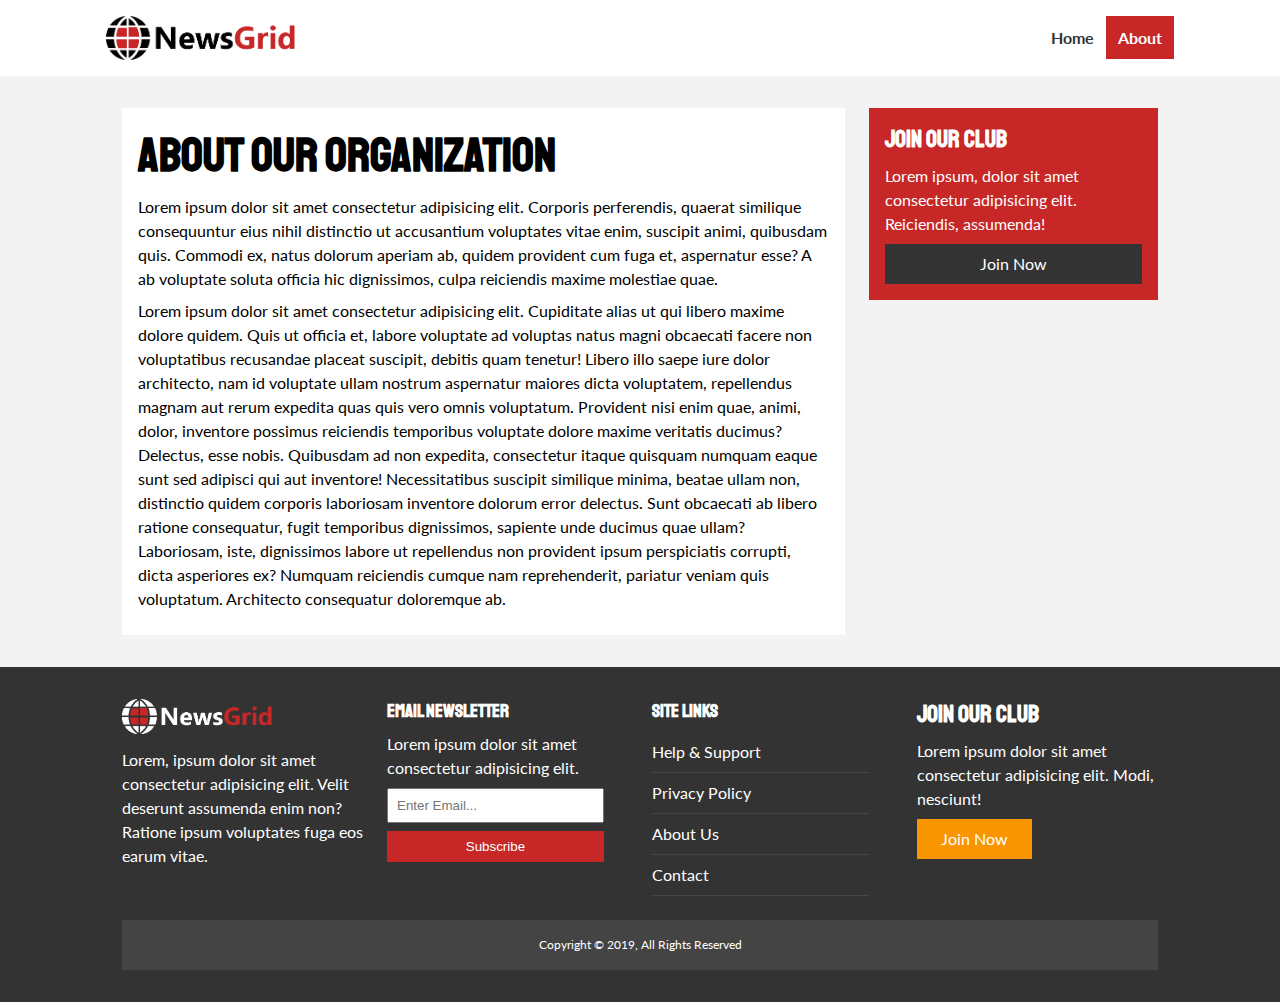
==== about.html @ 75311a4b "initial commit" ====
<!DOCTYPE html>
<html lang="en">
<head>
  <meta charset="UTF-8">
  <meta name="viewport" content="width=device-width, initial-scale=1.0">
  <meta http-equiv="X-UA-Compatible" content="ie=edge">
  <link rel="stylesheet" href="https://use.fontawesome.com/releases/v5.6.3/css/all.css" integrity="sha384-UHRtZLI+pbxtHCWp1t77Bi1L4ZtiqrqD80Kn4Z8NTSRyMA2Fd33n5dQ8lWUE00s/" crossorigin="anonymous">
  <link href="https://fonts.googleapis.com/css?family=Lato|Staatliches" rel="stylesheet">
  <link rel="stylesheet" href="css/style.css">
  <link rel="stylesheet" media="screen and (max-width: 768px)" href="css/mobile.css">
  <link rel="shortcut icon" type="image/x-icon" href="favicon.ico">
  <title>NewsGrid | About</title>
</head>
<body>
  <nav id="main-nav">
    <div class="container">
      <img src="img/logo.png" alt="NewsGrid" class="logo">
      <div class="social">
        <a href="http://facebook.com" target="_blank"><i class="fab fa-facebook fa-2x"></i></a>
        <a href="http://twitter.com" target="_blank"><i class="fab fa-twitter fa-2x"></i></a>
        <a href="http://instagram.com" target="_blank"><i class="fab fa-instagram fa-2x"></i></a>
        <a href="http://youtube.com" target="_blank"><i class="fab fa-youtube fa-2x"></i></a>
      </div>
      <ul>
        <li><a  href="index.html">Home</a></li>
        <li><a class="current" href="about.html">About</a></li>
      </ul>
    </div>
  </nav>

  <section id="about">
    <div class="container">
      <div class="page-container">
        <article class="card">
          <h1 class="l-heading">About Our Organization</h1>
          <p>Lorem ipsum dolor sit amet consectetur adipisicing elit. Corporis perferendis, quaerat similique consequuntur eius nihil distinctio ut accusantium voluptates vitae enim, suscipit animi, quibusdam quis. Commodi ex, natus dolorum aperiam ab, quidem provident cum fuga et, aspernatur esse? A ab voluptate soluta officia hic dignissimos, culpa reiciendis maxime molestiae quae.</p>
          <p>Lorem ipsum dolor sit amet consectetur adipisicing elit. Cupiditate alias ut qui libero maxime dolore quidem. Quis ut officia et, labore voluptate ad voluptas natus magni obcaecati facere non voluptatibus recusandae placeat suscipit, debitis quam tenetur! Libero illo saepe iure dolor architecto, nam id voluptate ullam nostrum aspernatur maiores dicta voluptatem, repellendus magnam aut rerum expedita quas quis vero omnis voluptatum. Provident nisi enim quae, animi, dolor, inventore possimus reiciendis temporibus voluptate dolore maxime veritatis ducimus? Delectus, esse nobis. Quibusdam ad non expedita, consectetur itaque quisquam numquam eaque sunt sed adipisci qui aut inventore! Necessitatibus suscipit similique minima, beatae ullam non, distinctio quidem corporis laboriosam inventore dolorum error delectus. Sunt obcaecati ab libero ratione consequatur, fugit temporibus dignissimos, sapiente unde ducimus quae ullam? Laboriosam, iste, dignissimos labore ut repellendus non provident ipsum perspiciatis corrupti, dicta asperiores ex? Numquam reiciendis cumque nam reprehenderit, pariatur veniam quis voluptatum. Architecto consequatur doloremque ab.</p>
        </article>
        <aside class="card bg-primary">
          <h2>Join Our Club</h2>
          <p>Lorem ipsum, dolor sit amet consectetur adipisicing elit. Reiciendis, assumenda!</p>
          <a href="" class="btn btn-dark btn-block">Join Now</a>
        </aside>

      </div>
    </div>
  </section>

  
  <!-- Footer -->
  <footer id="main-footer" class="py-2">
    <div class="container footer-container">
      <div>
        <img src="img/logo_light.png" alt="NewsGrid">
        <p>Lorem, ipsum dolor sit amet consectetur adipisicing elit. Velit deserunt assumenda enim non? Ratione ipsum voluptates fuga eos earum vitae.</p>
      </div>
      <div>
        <h3>Email Newsletter</h3>
        <p>Lorem ipsum dolor sit amet consectetur adipisicing elit.</p>
        <form>
          <input type="email" placeholder="Enter Email...">
          <input type="submit" value="Subscribe" class="btn btn-primary">
        </form>
      </div>
      <div>
        <h3>Site Links</h3>
        <ul class="list">
          <li><a href="#">Help & Support</a></li>
          <li><a href="#">Privacy Policy</a></li>
          <li><a href="#">About Us</a></li>
          <li><a href="#">Contact</a></li>
        </ul>
      </div>
      <div>
        <h2>Join Our Club</h2>
        <p>Lorem ipsum dolor sit amet consectetur adipisicing elit. Modi, nesciunt!</p>
        <a href="#" class="btn btn-secondary">Join Now</a>
      </div>
      <div>
        <p>
          Copyright &copy; 2019, All Rights Reserved
        </p>
      </div>
    </div>
  </footer>

</body>
</html>
---- css/style.css ----
:root {
  --primary-color: #c72727;
  --secondary-color: #f99500;
  --light-color: #f3f3f3;
  --dark-color: #333;
  --max-width: 1100px;
}

.category {
  --sports-color: #f99500;
  --ent-color: #a66bbe;
  --tech-color: #009cff;
}

* {
  margin: 0;
  padding: 0;
  box-sizing: border-box;
}

body {
  font-family: 'Lato', sans-serif;
  line-height: 1.5;
  background: var(--light-color);
}

a {
  color: #333;
  text-decoration: none;
}

ul {
  list-style: none;
}

p {
  margin: .5rem 0;
}

img {
  width: 100%;
}

h1, h2, h3, h4, h5, h6 {
  font-family: 'Staatliches', cursive;
  margin-bottom: .55rem;
  line-height: 1.3;
}

/* Utility */
.container {
  max-width: var(--max-width);
  margin: auto;
  padding: 0 2rem;
  overflow: hidden;
}

.category {
  display: inline-block;
  color: #fff;
  font-size: 0.55rem;
  text-transform: uppercase;
  padding: 0.4rem;
  border-radius: 15px;
  margin-bottom: 0.5rem;
}

.category-sports { background: var(--sports-color) }
.category-ent { background: var(--ent-color) }
.category-tech { background: var(--tech-color) }

.btn {
  display: inline-block;
  border: none;
  background: var(--dark-color);
  color: #fff;
  padding: 0.5rem 1.5rem;
}

.btn-light { background: var(--light-color) }
.btn-primary { background: var(--primary-color) }
.btn-secondary { background: var(--secondary-color) }

.btn-block {
  display: block;
  width: 100%;
  text-align: center;
}

.btn:hover {
  opacity: 0.9;
}

.card {
  background: #fff;
  padding: 1rem;
}

.bg-dark {
  background: var(--dark-color);
  color: #fff;
}
.bg-primary {
  background: var(--primary-color);
  color: #fff;
}
.bg-secondary {
  background: var(--secondary-color);
  color: #fff;
}

.bg-dark h1,
.bg-dark h2,
.bg-dark h3,
.bg-dark a,
.bg-primary h1,
.bg-primary h2,
.bg-primary h3,
.bg-primary a,
.bg-secondary h1,
.bg-secondary h2,
.bg-secondary h3,
.bg-secondary a {
  color: #fff;
}

.py-1 { padding: 1.5rem 0 }
.py-2 { padding: 2rem 0 }
.py-3 { padding: 3rem 0 }
.p-1 { padding: 1.5rem }
.p-2 { padding: 2rem }
.p-3 { padding: 3rem }

.l-heading {
  font-size: 3rem;
}

.list li {
  padding: .5rem 0;
  border-bottom: #555 dotted 1px;
  width: 90%;
}

.list li a:hover {
  color: var(--primary-color) !important;
}

/* Inner page grid container */
.page-container {
  display: grid;
  grid-template-columns: 5fr 2fr;
  margin: 2rem 0;
  grid-gap: 1.5rem;
}

.page-container > *:first-child {
  grid-row: 1 / span 3;
}

/* Navigation */
#main-nav {
  background: #fff;
  position: sticky;
  top: 0;
  z-index: 2;
}

#main-nav .container {
  display: grid;
  grid-template-columns: 6fr 3fr 2fr;
  padding: 1rem;
  align-items: center;
}

#main-nav .logo {
  width: 189px;
}

#main-nav ul {
  justify-self: end;
  display: flex;
}

#main-nav ul li a {
  padding: 0.75rem;
  font-weight: bold;
}

#main-nav ul li a.current {
  background: var(--primary-color);
  color: #fff;
}

#main-nav ul li a:hover {
  background: var(--light-color);
  color: var(--dark-color);
}

#main-nav .social {
  justify-self: center; 
}

#main-nav .social i {
  color: #777;
  margin-right: .5rem;
}

/* Showcase */
#showcase {
  color: #fff;
  background: #333;
  padding: 2rem;
  position: relative;
}

#showcase:before {
  content:'';
  background: url('../img/featured.jpg') no-repeat center center/cover;
  position: absolute;
  top: 0;
  left: 0;
  width: 100%;
  height: 100%;
  opacity: 0.4;
}

#showcase .showcase-container {
  display: grid;
  grid-template-columns: repeat(2, 1fr);
  justify-content: center;
  align-items: center;
  height: 50vh;
}

#showcase .showcase-content {
  z-index: 1;
}

#showcase .showcase-content p {
  margin-bottom: 1rem;
}

/* Home Articles */
#home-articles .articles-container {
  display: grid;
  grid-template-columns: repeat(3, 1fr);
  grid-gap: 1rem;
}

#home-articles .articles-container > *:first-child,  
#home-articles .articles-container > *:last-child
{
 display: grid;
 grid-template-columns: repeat(2, 1fr);
 grid-gap: 1rem;
 align-items: center;
 grid-column: 1 / span 2;
}

#home-articles .articles-container > *:last-child {
  grid-column: 2 / span 2;
}

#article .meta {
  display: flex;
  justify-content: space-between;
  align-items: center;
  background: #eee;
  padding: 0.5rem;
}

#article .meta .category {
  margin-top: 0.4rem;
}

/* Footer */
#main-footer {
  background: var(--dark-color);
  color: #fff;
}

#main-footer img {
  width: 150px;
}

#main-footer a {
  color: #fff;
}

#main-footer .footer-container {
  display: grid;
  grid-template-columns: repeat(4, 1fr);
  grid-gap: 1.5rem;
}

#main-footer .footer-container > *:last-child {
  background: #444;
  grid-column: 1 / 5;
  padding: .5rem;
  text-align: center;
  font-size: 0.75rem;
}

#main-footer .footer-container input[type='email'] {
  width: 90%;
  padding: 0.5rem;
  margin-bottom: 0.5rem;
}

#main-footer .footer-container input[type='submit'] {
  width: 90%;
}
---- css/mobile.css ----
/* Navigation */
#main-nav .social {
  display: none;
}

#main-nav .container {
  grid-template-columns: 1fr;
  grid-gap: 1.2rem;
}

#main-nav ul,
#main-nav .logo {
  justify-self: center;
}

#main-nav ul li a {
  padding: 0.50rem;
}

#home-articles .articles-container {
  grid-template-columns: repeat(2, 1fr);
}

#home-articles .articles-container > *:first-child,
#home-articles .articles-container > *:last-child {
  grid-template-columns: 1fr;
  grid-column: 1;
}

@media(max-width: 600px) {
  /* Stack Grid Items */
  #showcase .showcase-container,
  #home-articles .articles-container,
  #main-footer .footer-container {
    grid-template-columns: 1fr;
  }

  #main-footer .footer-container > *:last-child {
    grid-column: 1;
  }

  #main-footer .footer-container > *:first-child,
  #main-footer .footer-container > *:nth-child(2){
    border-bottom: #444 dotted 1px;
    padding-bottom: 1rem;
  }

  .page-container {
    grid-template-columns: 1fr;
    text-align: center;
  }

  .page-container > *:first-child {
    grid-row: 1;
  }

  .l-heading {
    font-size: 2rem;
  }
}
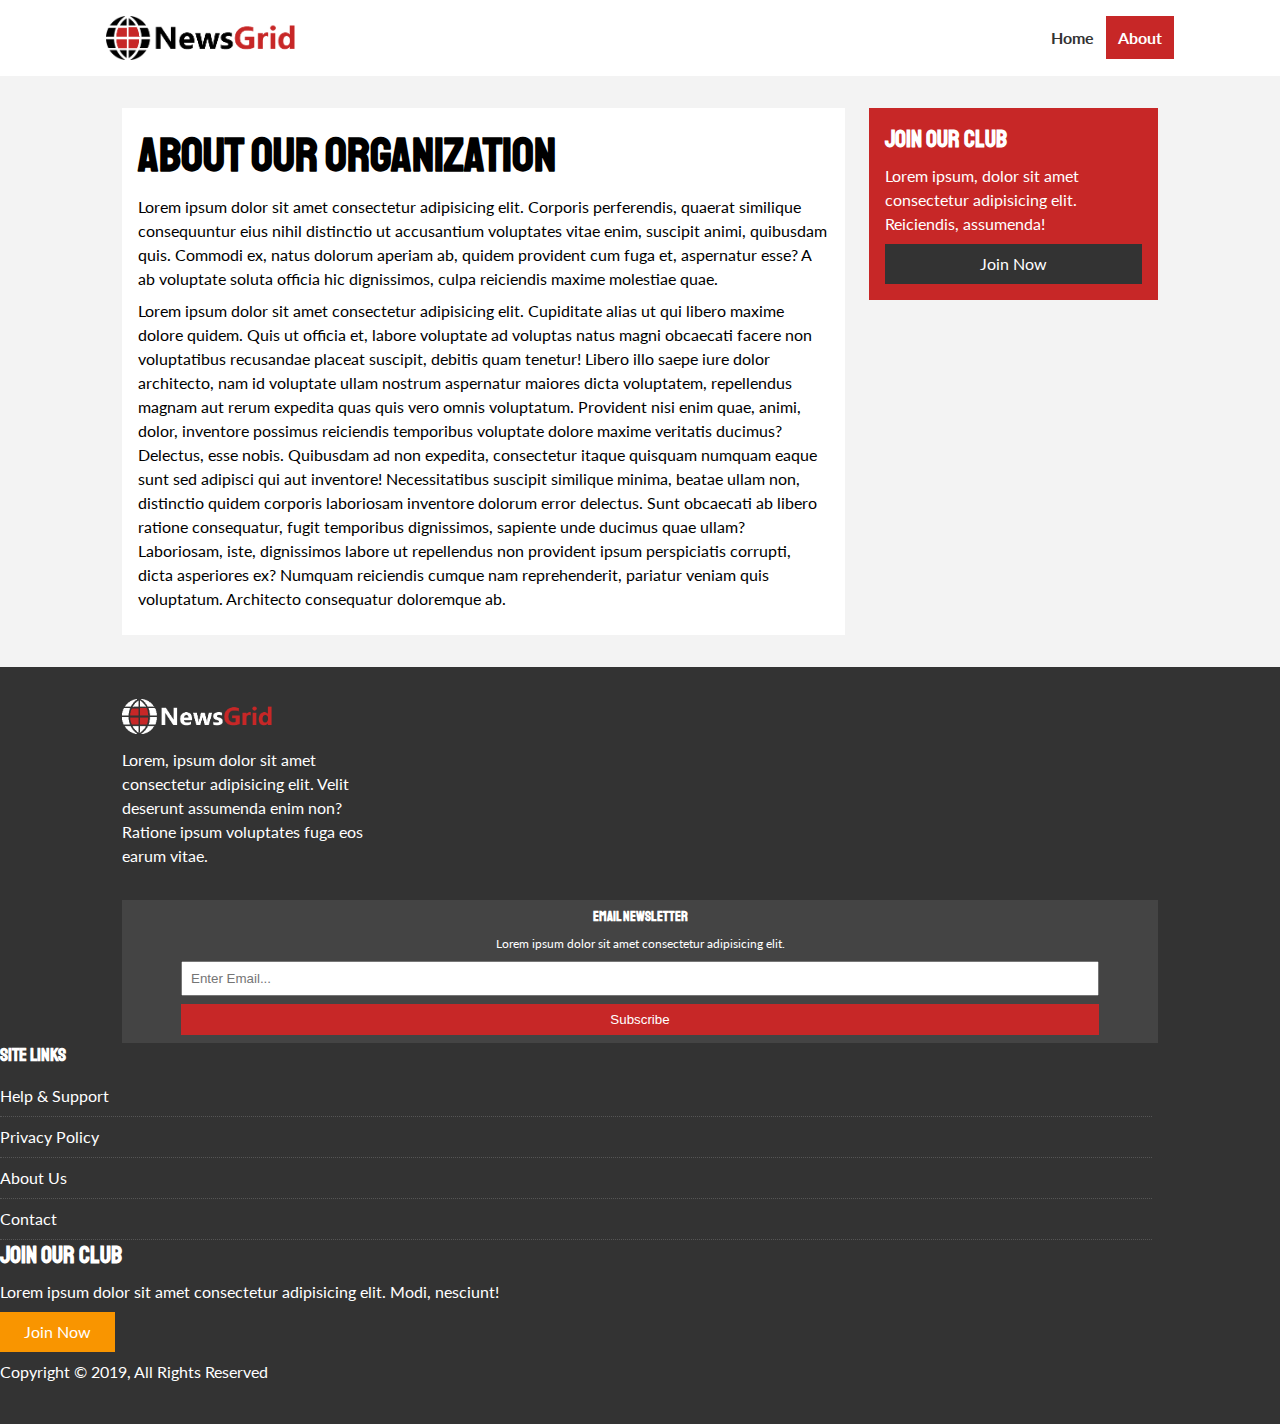
==== commit 36cfc0a3: "update form" ====
--- a/about.html
+++ b/about.html
@@ -57,10 +57,12 @@
       <div>
         <h3>Email Newsletter</h3>
         <p>Lorem ipsum dolor sit amet consectetur adipisicing elit.</p>
+        <form name="contact" method="POST" data-netlify="true"></form>
         <form>
-          <input type="email" placeholder="Enter Email...">
+          <input type="email" name="email" placeholder="Enter Email...">
           <input type="submit" value="Subscribe" class="btn btn-primary">
         </form>
+      </div>
       </div>
       <div>
         <h3>Site Links</h3>
